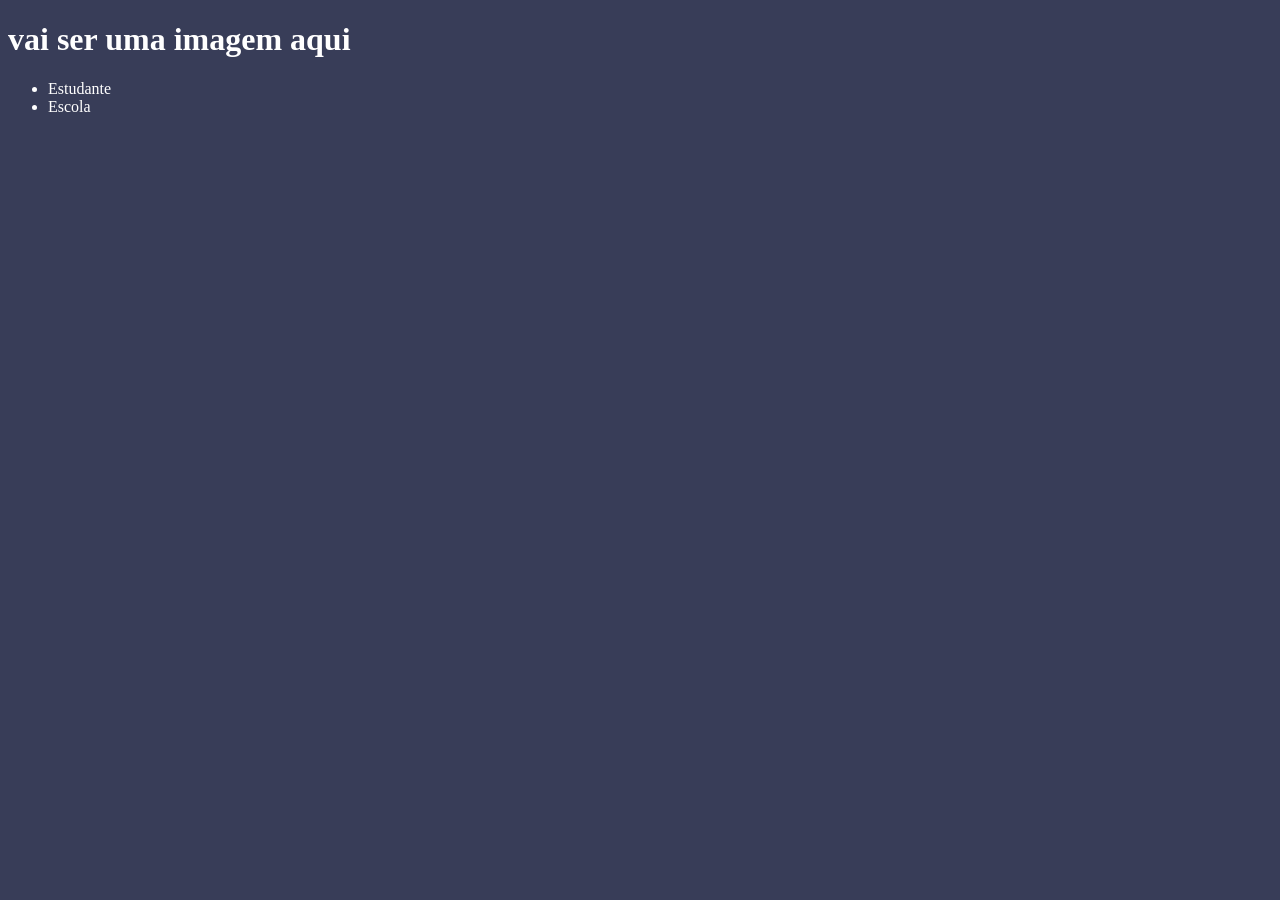
==== index.html @ 72bd1a22 "Add files via upload" ====
<!DOCTYPE html>
<html lang="en">
<head>
    <meta charset="UTF-8">
    <meta name="viewport" content="width=device-width, initial-scale=1.0">
    <title>Document</title>
     <link rel="stylesheet" href="style.css">
     
</head>
<body>
<h1> vai ser uma imagem aqui </h1>
<ul>
    <li>Estudante</li>
    <li>Escola</li>
</ul>
</header>
</body>
</body>
</html>
---- style.css ----
body {
   background-color: #383d58;    
color: white;
}
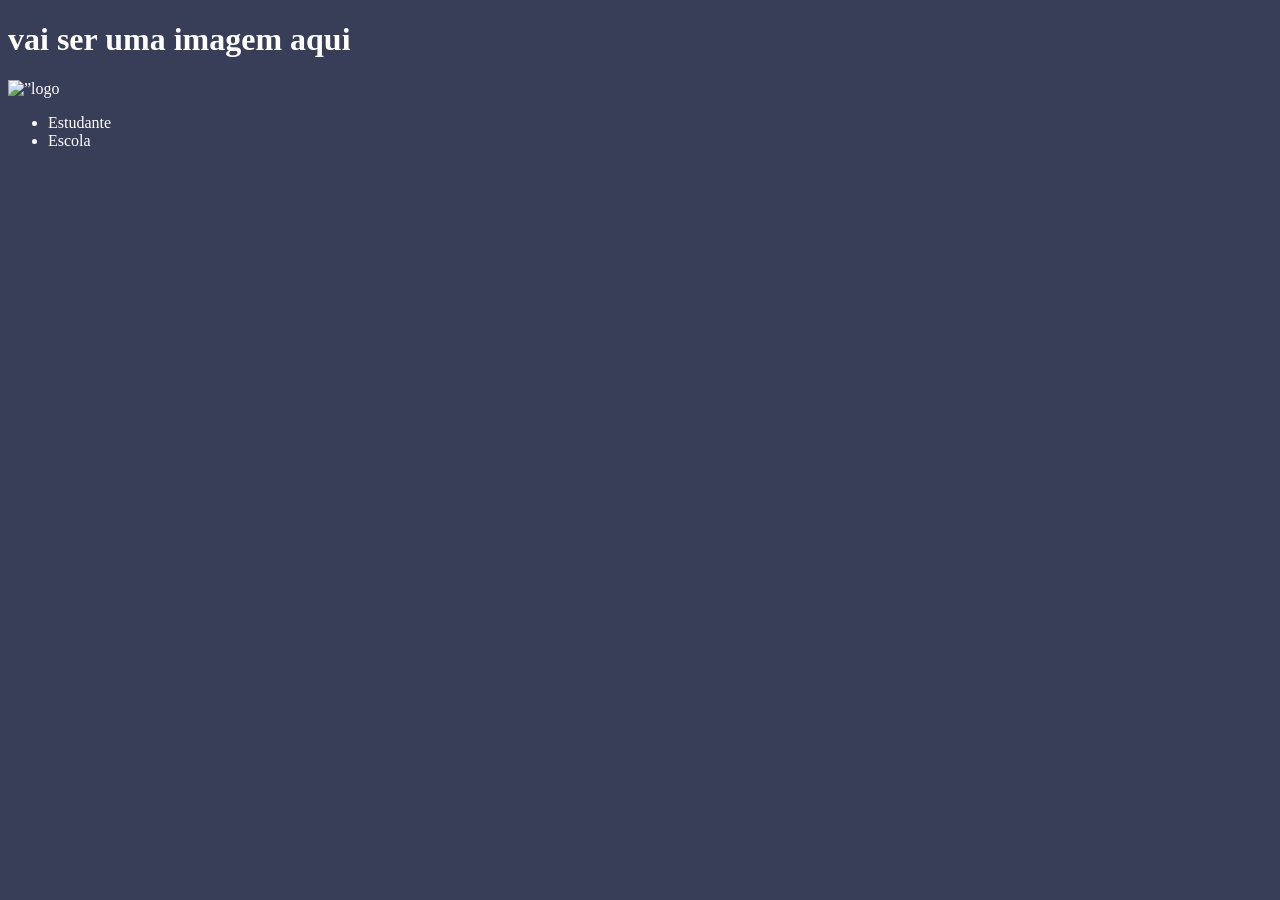
==== commit f38cd915: "Add files via upload" ====
--- a/index.html
+++ b/index.html
@@ -9,11 +9,14 @@
 </head>
 <body>
 <h1> vai ser uma imagem aqui </h1>
-<ul>
+<header class="cabecalho"> 
+<img class="cabecalho-imagem" src=”./img/alurastart logo 1.png” alt=”logo da alura start” >
+</header> 
+<ul class="cabecalho-lista-item">
     <li>Estudante</li>
     <li>Escola</li>
 </ul>
-</header>
 </body>
-</body>
-</html>+</html>
+
+    
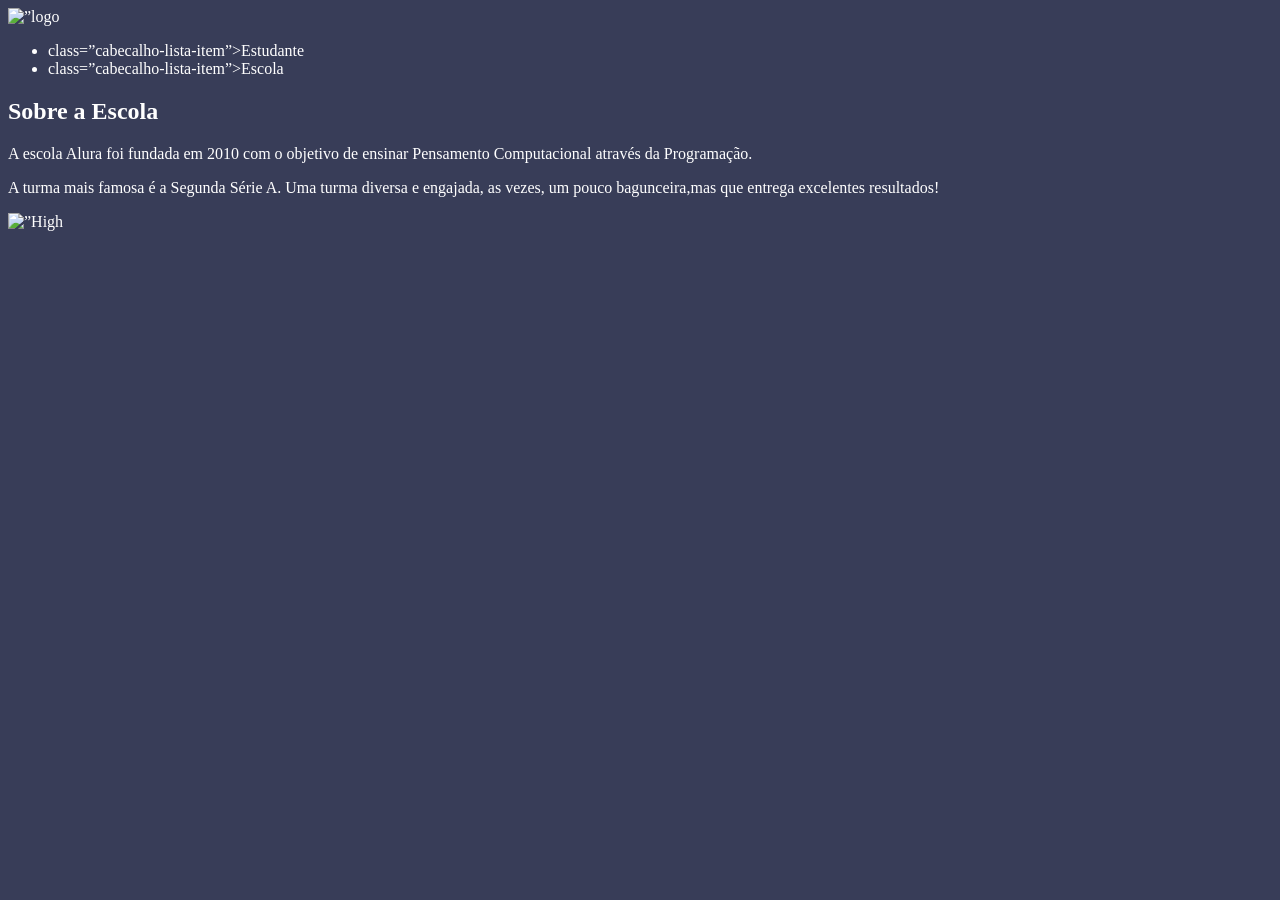
==== commit 0d3ba6e7: "Add files via upload" ====
--- a/index.html
+++ b/index.html
@@ -4,19 +4,28 @@
     <meta charset="UTF-8">
     <meta name="viewport" content="width=device-width, initial-scale=1.0">
     <title>Document</title>
-     <link rel="stylesheet" href="style.css">
-     
+     <link rel="stylesheet" href="style.css">    
 </head>
 <body>
-<h1> vai ser uma imagem aqui </h1>
 <header class="cabecalho"> 
 <img class="cabecalho-imagem" src=”./img/alurastart logo 1.png” alt=”logo da alura start” >
 </header> 
 <ul class="cabecalho-lista-item">
-    <li>Estudante</li>
-    <li>Escola</li>
+    <li>class=”cabecalho-lista-item”>Estudante</li>
+    <li>class=”cabecalho-lista-item”>Escola</li>
 </ul>
+<section class="escola">
+    <div class=”escola-conteudo”>
+    <h2 class="escola-titulo">Sobre a Escola</h2>
+    <p class="escola-texto-um">A escola Alura foi fundada em 2010 com o objetivo de
+ensinar
+      Pensamento Computacional através da Programação. </p>
+    <p class="escola-texto-dois">A turma mais famosa é a Segunda Série A. Uma turma
+diversa
+       e engajada, as vezes, um pouco bagunceira,mas
+que entrega excelentes resultados!</p>
+</div>
+</section>
+<img src=”./img/High School-bro.png” alt =”High School”>
 </body>
-</html>
-
-    
+</html>
--- a/style.css
+++ b/style.css
@@ -1,4 +1,14 @@
 body {
    background-color: #383d58;    
 color: white;
+}
+.cabecalho-imagem{
+   
+   width: 20%;
+
+}
+.cabecalho {
+   background-color: #383D58;
+   color: white;
+   display:flex;
 }
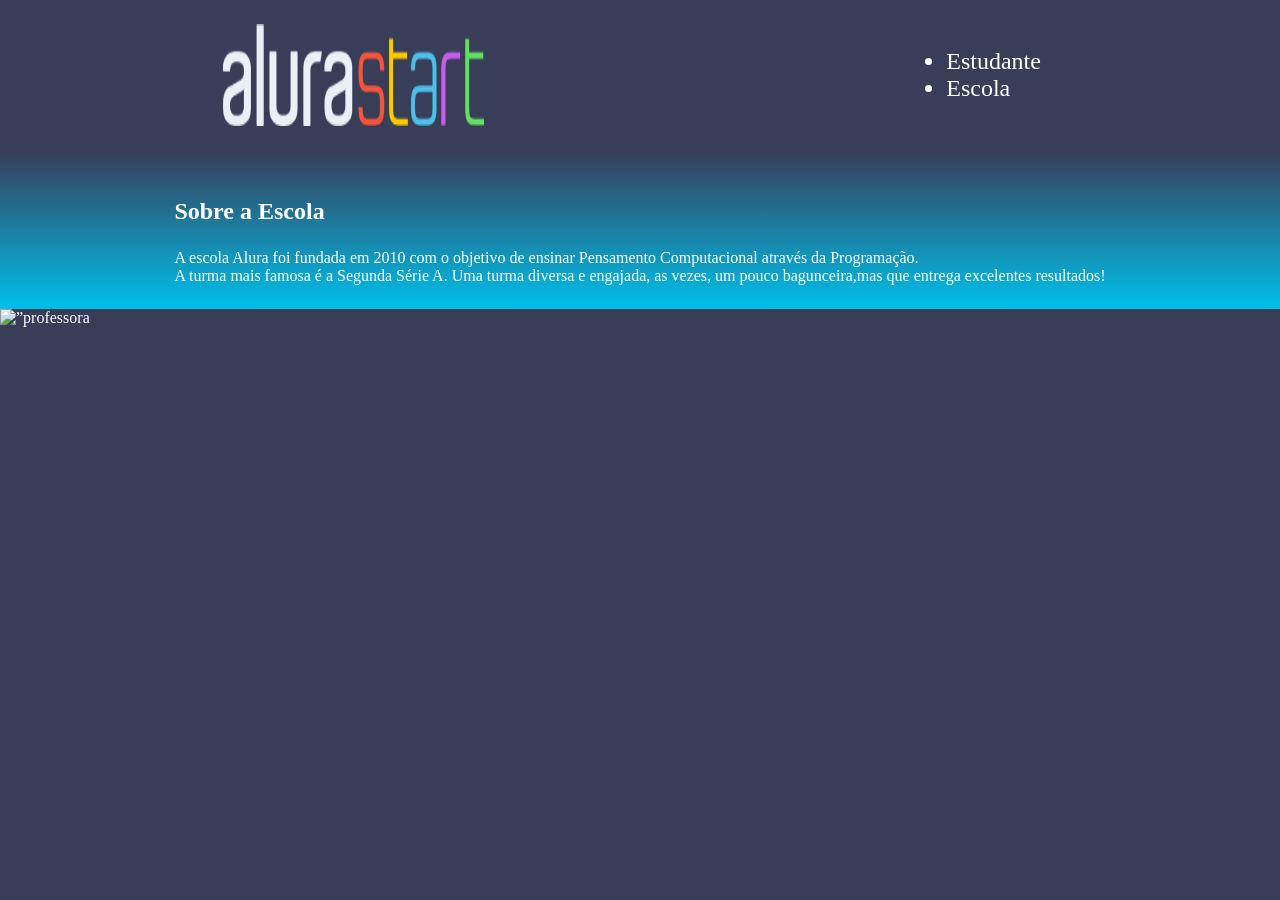
==== commit e8104c05: "Add files via upload" ====
--- a/index.html
+++ b/index.html
@@ -2,18 +2,25 @@
 <html lang="en">
 <head>
     <meta charset="UTF-8">
+    <meta http-equiv="X-UA-Compatible" content="IE=edge">
     <meta name="viewport" content="width=device-width, initial-scale=1.0">
     <title>Document</title>
-     <link rel="stylesheet" href="style.css">    
+     <link rel="stylesheet" href="style.css">
+     <link rel=”preconnect” href=”https://fonts.googleapis.com”>
+<link rel=”preconnect” href=”https://fonts.gstatic.com” crossorigin>
+<link href=”https://fonts.googleapis.com/
+css2?family=Inter:wght@700&family=Poppins:wght@400;700&display=swap”
+rel=”stylesheet”>    
 </head>
 <body>
 <header class="cabecalho"> 
-<img class="cabecalho-imagem" src=”./img/alurastart logo 1.png” alt=”logo da alura start” >
+    <img class=”cabecalho-imagem” src="./img/alurastart logo 1.png" alt=”logo da alura
+    start”>
+<ul class="cabecalho-lista-item">
+    <li><class=”cabecalho-lista-item”>Estudante</li>
+    <li><class=”cabecalho-lista-item”>Escola</li>
+</ul>
 </header> 
-<ul class="cabecalho-lista-item">
-    <li>class=”cabecalho-lista-item”>Estudante</li>
-    <li>class=”cabecalho-lista-item”>Escola</li>
-</ul>
 <section class="escola">
     <div class=”escola-conteudo”>
     <h2 class="escola-titulo">Sobre a Escola</h2>
@@ -24,8 +31,7 @@
 diversa
        e engajada, as vezes, um pouco bagunceira,mas
 que entrega excelentes resultados!</p>
-</div>
 </section>
-<img src=”./img/High School-bro.png” alt =”High School”>
+<img class="escola-imagem" src="./img/Formula-bro.png" alt =”professora no quadro”>
 </body>
 </html>
--- a/style.css
+++ b/style.css
@@ -1,3 +1,7 @@
+* {
+   margin: 0;
+   padding: 0;
+   }
 body {
    background-color: #383d58;    
 color: white;
@@ -11,4 +15,29 @@
    background-color: #383D58;
    color: white;
    display:flex;
-}+   justify-content: space-around;
+   padding: 24px 0;
+   font-size: 24px;
+}
+.cabecalho-lista-item{
+   display: inline-block;
+   margin: 0 16px;
+   padding: 24px 0;
+   }
+   .escola-imagem{
+      width:25%;
+      }
+   .escola {
+         background-image: linear-gradient(#383D58,#00c0eb);
+         color: white;
+         display:flex;
+         justify-content: center;
+         align-items: center;
+         padding: 24px 0;
+      }
+   .escola-conteudo{
+         width: 35%;
+         }
+         .escola-titulo {
+            padding: 24px 0;
+            }
